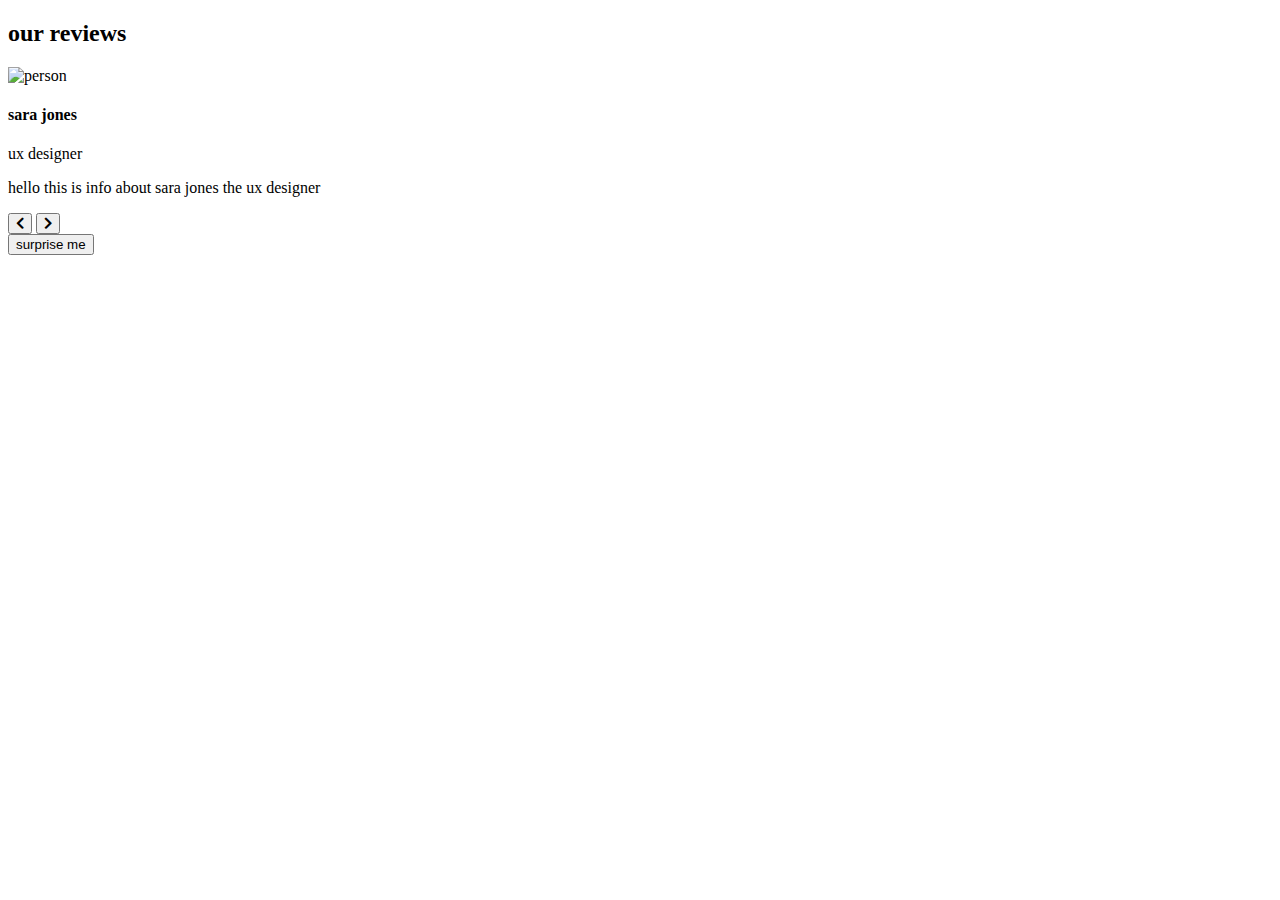
==== 03-reviews/setup/index.html @ 1d038e8e "reviews project: setup reviews page content with hardcoded values" ====
<!DOCTYPE html>
<html lang="en">
	<head>
		<meta charset="UTF-8" />
		<meta name="viewport" content="width=device-width, initial-scale=1.0" />
		<title>Starter</title>
		<!-- font-awesome -->
		<link
			rel="stylesheet"
			href="https://cdnjs.cloudflare.com/ajax/libs/font-awesome/5.14.0/css/all.min.css"
		/>

		<!-- styles -->
		<link rel="stylesheet" href="styles.css" />
	</head>
	<body>
		<main>
			<section class="container">
				<!-- title -->
				<div class="title">
					<h2>our reviews</h2>
					<div class="underline"></div>
				</div>
				<!-- review -->
				<article class="review">
					<div class="img-container">
						<img src="./person-1.jpeg" id="person-img" alt="person" />
					</div>
					<h4 id="author">sara jones</h4>
					<p id="job">ux designer</p>
					<p id="info">hello this is info about sara jones the ux designer</p>
					<!-- prev next btns -->
					<div class="button-container">
						<button class="prev-btn">
							<i class="fas fa-chevron-left"></i>
						</button>
						<button class="prev-btn">
							<i class="fas fa-chevron-right"></i>
						</button>
					</div>
					<!-- random btn -->
					<button class="random-btn">surprise me</button>
				</article>
			</section>
		</main>
		<!-- javascript -->
		<script src="app.js"></script>
	</body>
</html>
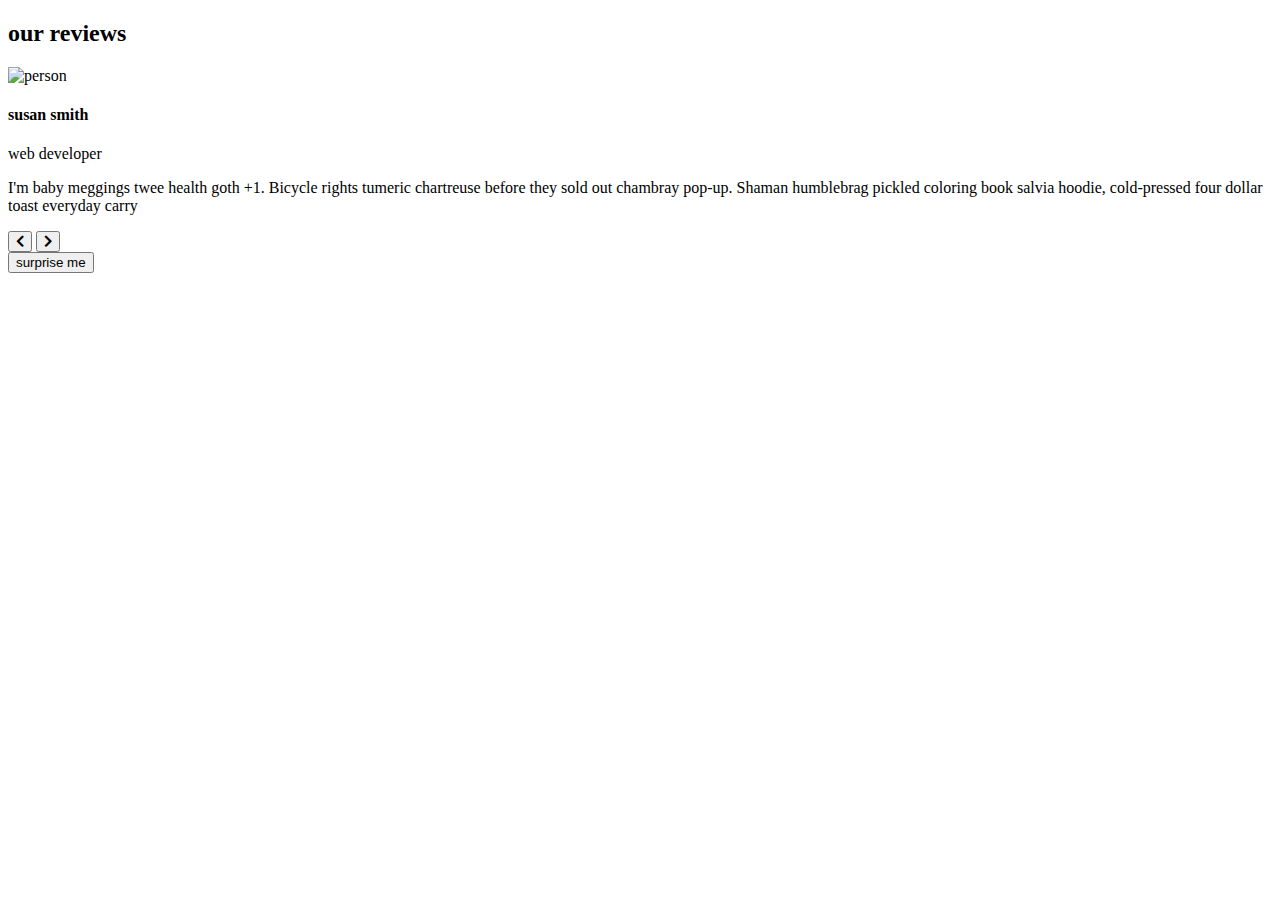
==== commit 4b9732ca: "reviews project: listen to DOMContentLoaded to set initial reviewer and click events on buttons to n" ====
--- a/03-reviews/setup/index.html
+++ b/03-reviews/setup/index.html
@@ -34,7 +34,7 @@
 						<button class="prev-btn">
 							<i class="fas fa-chevron-left"></i>
 						</button>
-						<button class="prev-btn">
+						<button class="next-btn">
 							<i class="fas fa-chevron-right"></i>
 						</button>
 					</div>
